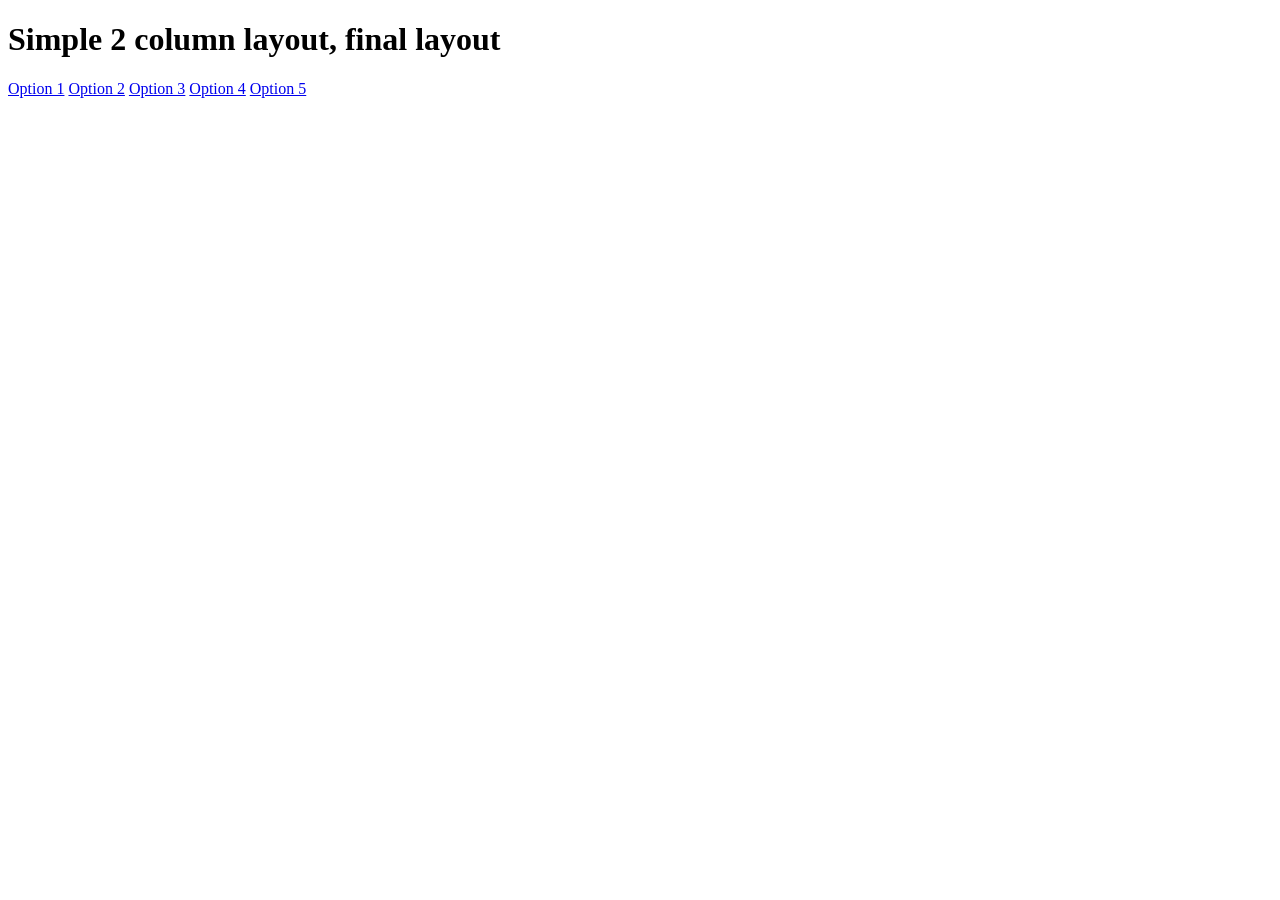
==== Layout-test.html @ cf787325 "Add header and links" ====
<!DOCTYPE html>
<html>
<head>
    <meta charset="utf-8">
    <title>Audrey's Layout Test</title>
</head>
<body>
    <div class="container">
        <div class="header">
            <h1>Simple 2 column layout, final layout</h1>
        </div>
        <div class="header links">
            <a href="#">Option 1</a>
            <a href="#">Option 2</a>
            <a href="#">Option 3</a>
            <a href="#">Option 4</a>
            <a href="#">Option 5</a>
        </div>
        <div class="first column">
        </div>
        <div class="second column">
        </div>
    </div>
</body>
</html>
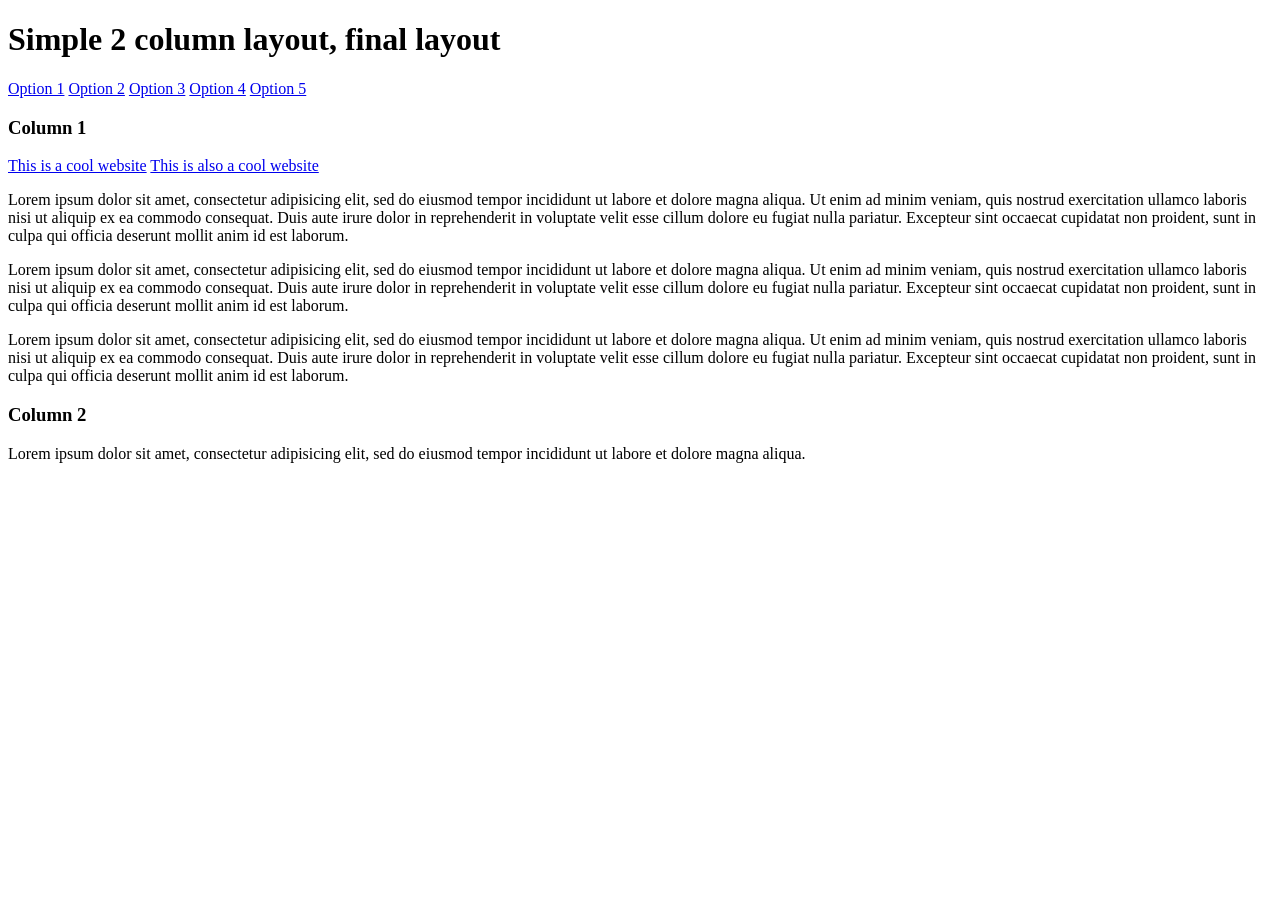
==== commit 427308e7: "Add lorem text to columns and links" ====
--- a/Layout-test.html
+++ b/Layout-test.html
@@ -17,8 +17,24 @@
             <a href="#">Option 5</a>
         </div>
         <div class="first column">
+            <h3>Column 1</h3>
+            <a href="https://www.barackobama.com/">This is a cool website</a>
+            <a href="http://www.epicodus.com">This is also a cool website</a>
+            <p>
+                Lorem ipsum dolor sit amet, consectetur adipisicing elit, sed do eiusmod tempor incididunt ut labore et dolore magna aliqua. Ut enim ad minim veniam, quis nostrud exercitation ullamco laboris nisi ut aliquip ex ea commodo consequat. Duis aute irure dolor in reprehenderit in voluptate velit esse cillum dolore eu fugiat nulla pariatur. Excepteur sint occaecat cupidatat non proident, sunt in culpa qui officia deserunt mollit anim id est laborum.
+            </p>
+            <p>
+                Lorem ipsum dolor sit amet, consectetur adipisicing elit, sed do eiusmod tempor incididunt ut labore et dolore magna aliqua. Ut enim ad minim veniam, quis nostrud exercitation ullamco laboris nisi ut aliquip ex ea commodo consequat. Duis aute irure dolor in reprehenderit in voluptate velit esse cillum dolore eu fugiat nulla pariatur. Excepteur sint occaecat cupidatat non proident, sunt in culpa qui officia deserunt mollit anim id est laborum.
+            </p>
+            <p>
+                Lorem ipsum dolor sit amet, consectetur adipisicing elit, sed do eiusmod tempor incididunt ut labore et dolore magna aliqua. Ut enim ad minim veniam, quis nostrud exercitation ullamco laboris nisi ut aliquip ex ea commodo consequat. Duis aute irure dolor in reprehenderit in voluptate velit esse cillum dolore eu fugiat nulla pariatur. Excepteur sint occaecat cupidatat non proident, sunt in culpa qui officia deserunt mollit anim id est laborum.
+            </p>
         </div>
         <div class="second column">
+            <h3>Column 2</h3>
+            <p>
+                Lorem ipsum dolor sit amet, consectetur adipisicing elit, sed do eiusmod tempor incididunt ut labore et dolore magna aliqua.
+            </p>
         </div>
     </div>
 </body>
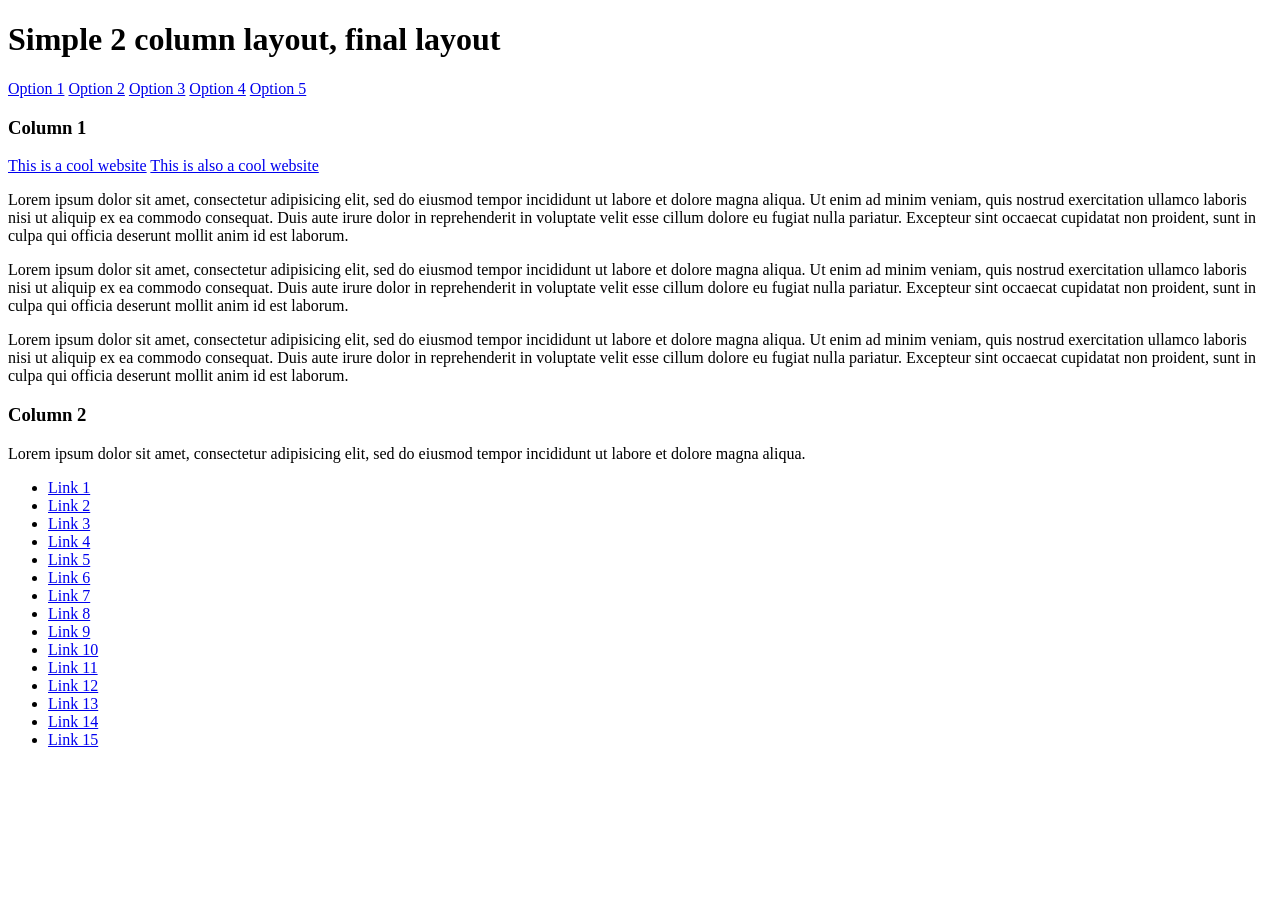
==== commit 7d9298f4: "Add css and more links" ====
--- a/Layout-test.html
+++ b/Layout-test.html
@@ -1,7 +1,7 @@
 <!DOCTYPE html>
 <html>
 <head>
-    <meta charset="utf-8">
+    <link rel="stylesheet" href="css/stylesheet.css" media="all" type="text/css">
     <title>Audrey's Layout Test</title>
 </head>
 <body>
@@ -35,6 +35,23 @@
             <p>
                 Lorem ipsum dolor sit amet, consectetur adipisicing elit, sed do eiusmod tempor incididunt ut labore et dolore magna aliqua.
             </p>
+            <ul>
+                <li><a href="#">Link 1</a></li>
+                <li><a href="#">Link 2</a></li>
+                <li><a href="#">Link 3</a></li>
+                <li><a href="#">Link 4</a></li>
+                <li><a href="#">Link 5</a></li>
+                <li><a href="#">Link 6</a></li>
+                <li><a href="#">Link 7</a></li>
+                <li><a href="#">Link 8</a></li>
+                <li><a href="#">Link 9</a></li>
+                <li><a href="#">Link 10</a></li>
+                <li><a href="#">Link 11</a></li>
+                <li><a href="#">Link 12</a></li>
+                <li><a href="#">Link 13</a></li>
+                <li><a href="#">Link 14</a></li>
+                <li><a href="#">Link 15</a></li>
+            </ul>
         </div>
     </div>
 </body>
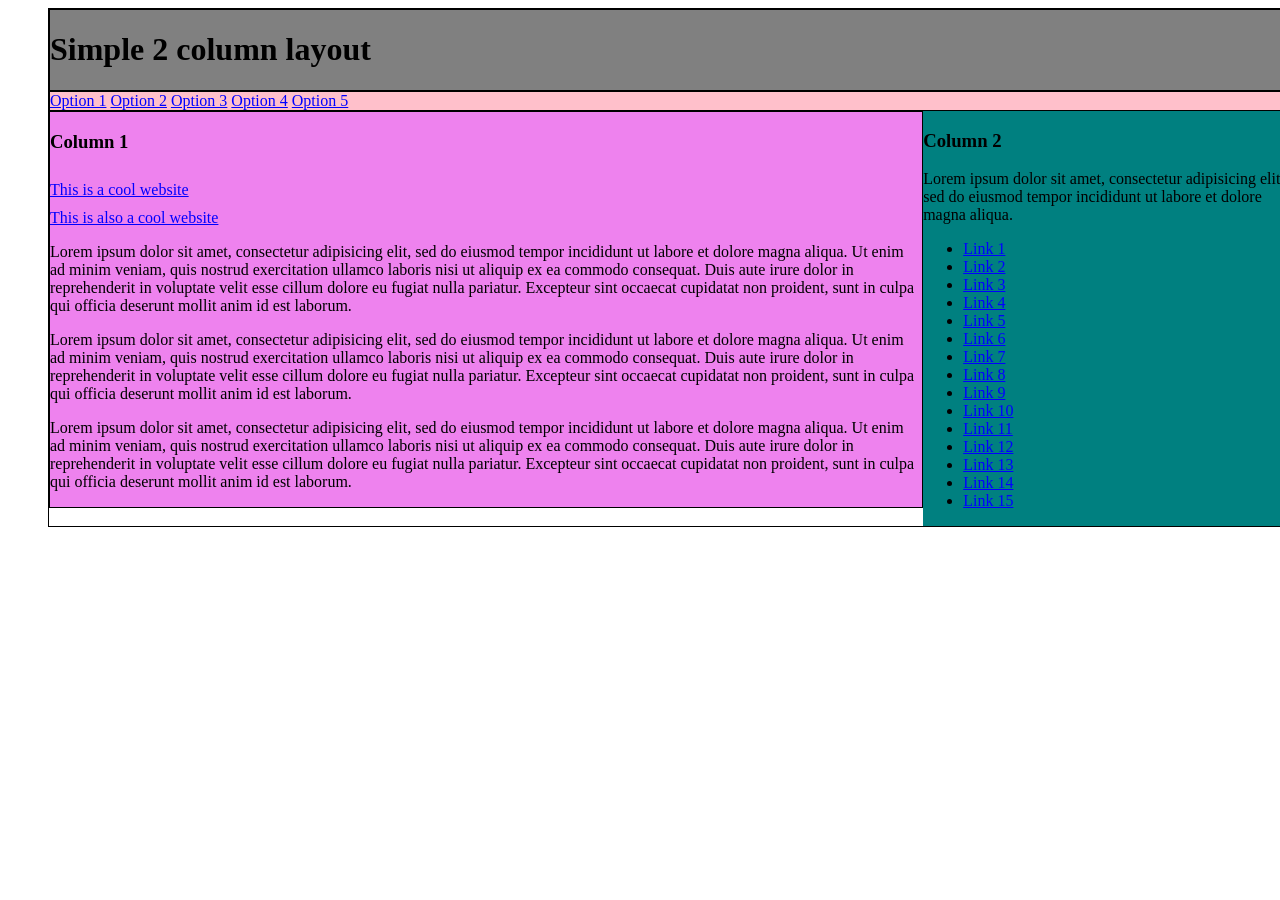
==== commit 5e2f4702: "Add initial styling to page" ====
--- a/Layout-test.html
+++ b/Layout-test.html
@@ -7,16 +7,16 @@
 <body>
     <div class="container">
         <div class="header">
-            <h1>Simple 2 column layout, final layout</h1>
+            <h1>Simple 2 column layout</h1>
         </div>
-        <div class="header links">
+        <div class="header-links">
             <a href="#">Option 1</a>
             <a href="#">Option 2</a>
             <a href="#">Option 3</a>
             <a href="#">Option 4</a>
             <a href="#">Option 5</a>
         </div>
-        <div class="first column">
+        <div class="first-column">
             <h3>Column 1</h3>
             <a href="https://www.barackobama.com/">This is a cool website</a>
             <a href="http://www.epicodus.com">This is also a cool website</a>
@@ -30,7 +30,7 @@
                 Lorem ipsum dolor sit amet, consectetur adipisicing elit, sed do eiusmod tempor incididunt ut labore et dolore magna aliqua. Ut enim ad minim veniam, quis nostrud exercitation ullamco laboris nisi ut aliquip ex ea commodo consequat. Duis aute irure dolor in reprehenderit in voluptate velit esse cillum dolore eu fugiat nulla pariatur. Excepteur sint occaecat cupidatat non proident, sunt in culpa qui officia deserunt mollit anim id est laborum.
             </p>
         </div>
-        <div class="second column">
+        <div class="second-column">
             <h3>Column 2</h3>
             <p>
                 Lorem ipsum dolor sit amet, consectetur adipisicing elit, sed do eiusmod tempor incididunt ut labore et dolore magna aliqua.
--- a/css/stylesheet.css
+++ b/css/stylesheet.css
@@ -0,0 +1,42 @@
+.container {
+    display: inline-block;
+    border: 1px solid black;
+    margin:0 40px 0 40px;
+    width: 100%;
+}
+
+a {
+    color: blue;
+}
+
+.header {
+    border: 1px solid black;
+    background-color: gray;
+}
+
+.header-links {
+    border: 1px solid black;
+    background-color: pink;
+    height: 15%;
+}
+
+.first-column {
+    display: inline-block;
+    border: 1px solid black;
+    width: 69%;
+    float: left;
+    background-color: violet;
+    height: auto;
+}
+
+.second-column {
+    width: 30%;
+    float: left;
+    background-color: teal;
+    height: 100%;
+}
+
+.first-column a {
+    display: block;
+    padding-top: 10px;
+}
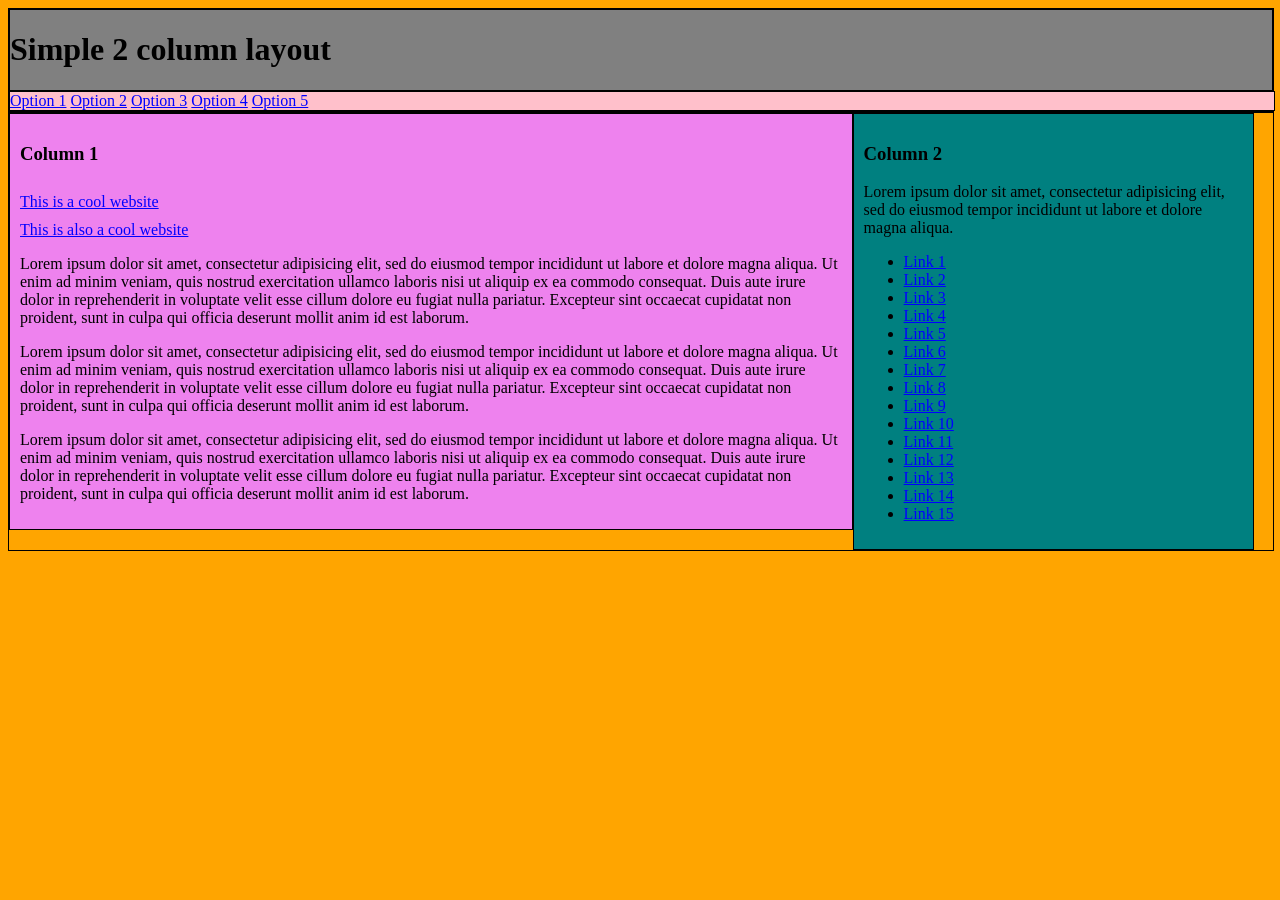
==== commit b185c54a: "Add second container class" ====
--- a/Layout-test.html
+++ b/Layout-test.html
@@ -16,6 +16,8 @@
             <a href="#">Option 4</a>
             <a href="#">Option 5</a>
         </div>
+    </div>
+    <div class="container-two">
         <div class="first-column">
             <h3>Column 1</h3>
             <a href="https://www.barackobama.com/">This is a cool website</a>
--- a/css/stylesheet.css
+++ b/css/stylesheet.css
@@ -1,8 +1,18 @@
+body {
+    background-color: orange;
+}
+
 .container {
     display: inline-block;
     border: 1px solid black;
-    margin:0 40px 0 40px;
     width: 100%;
+}
+
+.container-two {
+    display: inline-block;
+    width: 100%;
+    height: 100%;
+    border: 1px solid black;
 }
 
 a {
@@ -18,15 +28,17 @@
     border: 1px solid black;
     background-color: pink;
     height: 15%;
+    width: 100%;
 }
 
 .first-column {
     display: inline-block;
     border: 1px solid black;
-    width: 69%;
+    width: 65%;
     float: left;
     background-color: violet;
-    height: auto;
+    height: 100%;
+    padding: 10px;
 }
 
 .second-column {
@@ -34,9 +46,16 @@
     float: left;
     background-color: teal;
     height: 100%;
+    padding: 10px;
+    border: 1px solid black;
 }
 
 .first-column a {
     display: block;
     padding-top: 10px;
 }
+
+@media (min-width: 768px) and (max-width: 991px) {
+  .container-two {
+    display: inline;
+  }
